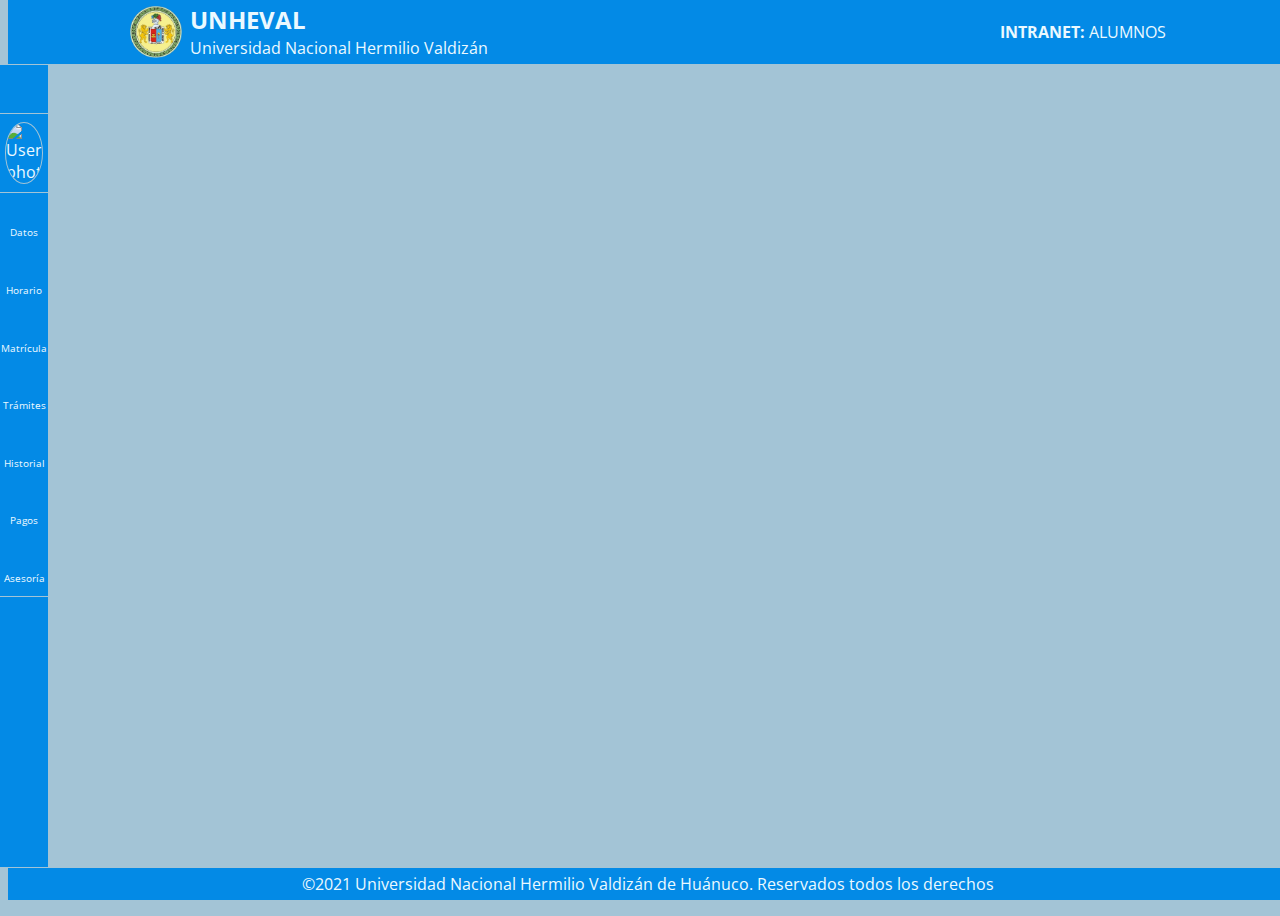
==== dashboard.html @ 90cec8d8 "Render each page in dashboard" ====
<!DOCTYPE html>
<html lang="es">
  <head>
    <meta charset="UTF-8" />
    <meta http-equiv="X-UA-Compatible" content="IE=edge" />
    <meta name="viewport" content="width=device-width, initial-scale=1.0" />
    <link
      rel="stylesheet"
      href="https://necolas.github.io/normalize.css/latest/normalize.css"
    />
    <link
      rel="stylesheet"
      href="https://use.fontawesome.com/releases/v5.15.2/css/all.css"
      integrity="sha384-vSIIfh2YWi9wW0r9iZe7RJPrKwp6bG+s9QZMoITbCckVJqGCCRhc+ccxNcdpHuYu"
      crossorigin="anonymous"
    />
    <link rel="stylesheet" href="src/css/dashboard.css" />
    <link rel="shortcut icon" href="src/img/login.svg" type="image/x-icon" />
    <title>Intranet unheval</title>
  </head>
  <body>
    <header class="header">
      <div class="brand">
        <picture class="brand__logo">
          <img
            class="brand__logo-img"
            src="src/img/logo-unheval.png"
            alt="Logo de la universidad"
          />
        </picture>
        <div class="brand__text">
          <h2>UNHEVAL</h2>
          <p>Universidad Nacional Hermilio Valdizán</p>
        </div>
      </div>
      <div class="site">
        <p><b>INTRANET:</b> ALUMNOS</p>
      </div>
    </header>
    <main class="main">
      <div class="dashboard__container dashboard__container-collapsed">
        <aside id="sidemenu" class="sidemenu sidemenu-collapsed">
          <!-- Button -->
          <header class="sidemenu__header">
            <i
              id="sidemenu__button"
              class="sidemenu__header-button fa fa-bars"
            ></i>
          </header>

          <!-- Profile -->
          <div class="sidemenu__profile">
            <picture class="sidemenu__profile-photo">
              <img
                src="https://drive.google.com/uc?export=download&id=1Q8YQK-tBnjkVhnMF_ZxvOctD1x_DLb59"
                alt="User photo"
              />
            </picture>
            <div class="sidemenu__profile-name">
              <p>Gustavo Adolfo Atencio Mauricio</p>
            </div>
          </div>

          <!-- Menu -->
          <nav class="sidemenu__menu-container">
            <ul class="sidemenu__menu">
              <li class="sideitem" id="page__personal-data">
                <a href="#personal-data">
                  <i class="sideitem__icon fa fa-id-card"></i>
                  <span class="sideitem__info-expanded">Datos Personales</span>
                  <span class="sideitem__info-collapsed">Datos</span>
                </a>
              </li>

              <li class="sideitem" id="page__schedule">
                <a href="#schedule">
                  <i class="sideitem__icon fa fa-calendar-alt"></i>
                  <span class="sideitem__info-expanded">
                    Horario / Asistencia
                  </span>
                  <span class="sideitem__info-collapsed"> Horario </span>
                </a>
              </li>

              <li class="sideitem" id="page__inscriptions">
                <a href="#inscriptions">
                  <i class="sideitem__icon fa fa-file-signature"></i>
                  <span class="sideitem__info-expanded">Inscripciones</span>
                  <span class="sideitem__info-collapsed">Matrícula</span>
                </a>
              </li>

              <li class="sideitem" id="page__formalities">
                <a href="#formalities">
                  <i class="sideitem__icon fa fa-chalkboard-teacher"></i>
                  <span class="sideitem__info-expanded">Trámites</span>
                  <span class="sideitem__info-collapsed">Trámites</span>
                </a>
              </li>

              <li class="sideitem" id="page__record">
                <a href="#record">
                  <i class="sideitem__icon fa fa-address-book"></i>
                  <span class="sideitem__info-expanded">
                    Historial Académico
                  </span>
                  <span class="sideitem__info-collapsed">Historial</span>
                </a>
              </li>

              <li class="sideitem" id="page__payments">
                <a href="#payments">
                  <i class="sideitem__icon fa fa-receipt"></i>
                  <span class="sideitem__info-expanded">Pagos / Deudas</span>
                  <span class="sideitem__info-collapsed">Pagos</span>
                </a>
              </li>

              <li class="sideitem" id="page__tutoring">
                <a href="#tutoring">
                  <i class="sideitem__icon fa fa-school"></i>
                  <span class="sideitem__info-expanded">
                    Asesoría / Tutoría
                  </span>
                  <span class="sideitem__info-collapsed">Asesoría</span>
                </a>
              </li>
            </ul>
          </nav>
        </aside>
        <div class="pages__container" id="pages"></div>
      </div>
    </main>
    <footer class="footer">
      ©2021 Universidad Nacional Hermilio Valdizán de Huánuco. Reservados todos
      los derechos
    </footer>
    <script type="module" src="src/js/dashboard.js"></script>
  </body>
</html>
---- src/css/dashboard.css ----
@import url(./style.css);
@import url(./header/header.css);
@import url(./footer/footer.css);
@import url(./sidemenu/sidemenu.css);

:root {
  --width: 15em;
  --width-collapsed: 3em;
  --border: 1px solid var(--light-blue);
}

/*********************************/
/* Side menu expanded */
/*********************************/

.dashboard__container {
  width: 100%;
  height: 100%;
  position: relative;
  padding-left: var(--width);
  transition: 0.3s ease-in-out all;
}

/*********************************/
/* Side menu collapsed */
/*********************************/

.dashboard__container-collapsed {
  padding-left: var(--width-collapsed);
}

.sidemenu-collapsed {
  width: var(--width-collapsed);
}

.pages__container {
  width: 100%;
  height: 100%;
  display: flex;
  justify-content: center;
  align-items: center;
}
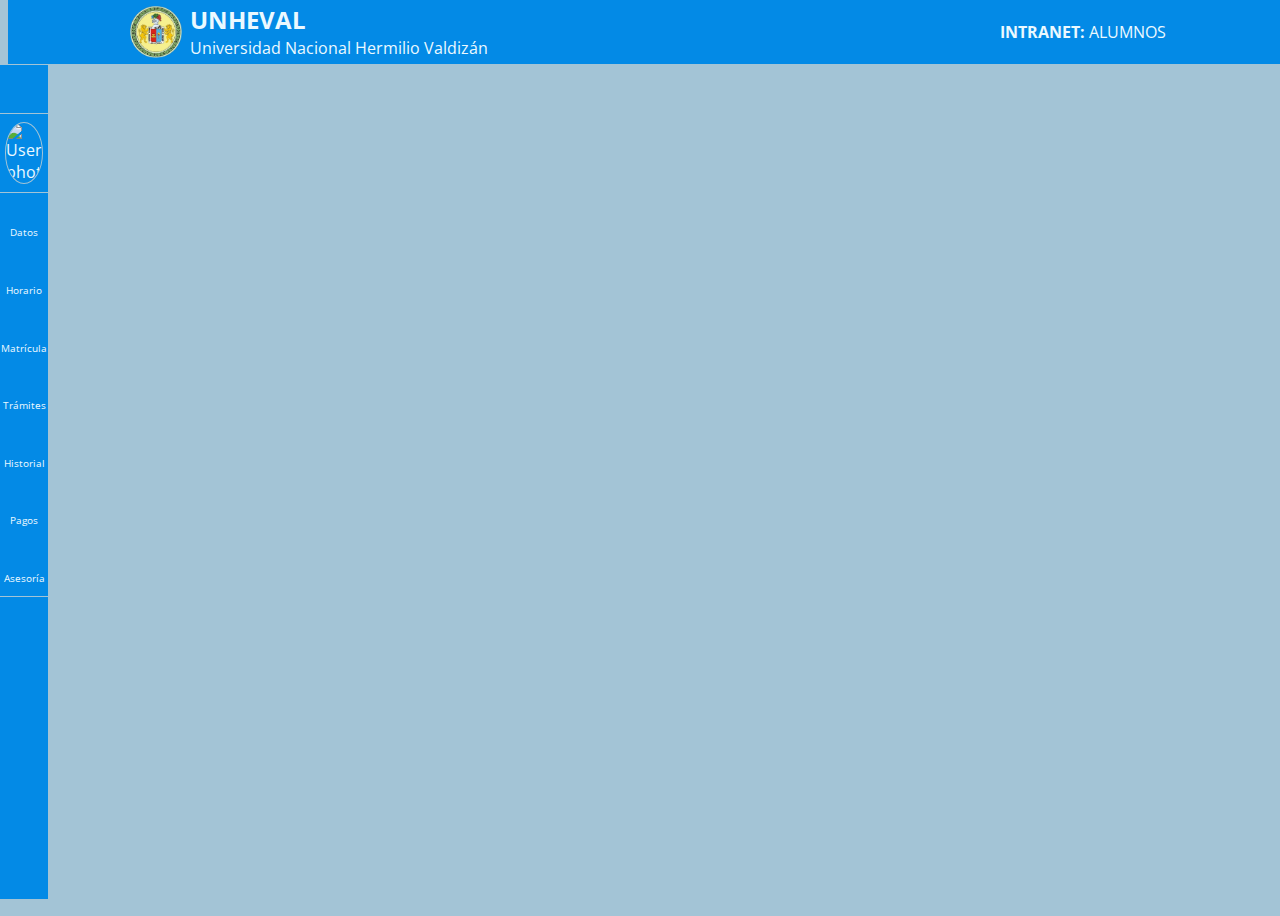
==== commit 78386dc2: "Personal data structure" ====
--- a/dashboard.html
+++ b/dashboard.html
@@ -14,8 +14,8 @@
       integrity="sha384-vSIIfh2YWi9wW0r9iZe7RJPrKwp6bG+s9QZMoITbCckVJqGCCRhc+ccxNcdpHuYu"
       crossorigin="anonymous"
     />
-    <link rel="stylesheet" href="src/css/dashboard.css" />
-    <link rel="shortcut icon" href="src/img/login.svg" type="image/x-icon" />
+    <link rel="stylesheet" href="./src/css/dashboard.css" />
+    <link rel="shortcut icon" href="./src/img/login.svg" type="image/x-icon" />
     <title>Intranet unheval</title>
   </head>
   <body>
@@ -24,7 +24,7 @@
         <picture class="brand__logo">
           <img
             class="brand__logo-img"
-            src="src/img/logo-unheval.png"
+            src="./src/img/logo-unheval.png"
             alt="Logo de la universidad"
           />
         </picture>
@@ -128,13 +128,9 @@
             </ul>
           </nav>
         </aside>
-        <div class="pages__container" id="pages"></div>
+        <div class="page__container" id="pages"></div>
       </div>
     </main>
-    <footer class="footer">
-      ©2021 Universidad Nacional Hermilio Valdizán de Huánuco. Reservados todos
-      los derechos
-    </footer>
     <script type="module" src="src/js/dashboard.js"></script>
   </body>
 </html>
--- a/src/css/dashboard.css
+++ b/src/css/dashboard.css
@@ -1,12 +1,15 @@
 @import url(./style.css);
 @import url(./header/header.css);
-@import url(./footer/footer.css);
 @import url(./sidemenu/sidemenu.css);
 
 :root {
   --width: 15em;
   --width-collapsed: 3em;
   --border: 1px solid var(--light-blue);
+}
+
+.main {
+  padding-bottom: 0;
 }
 
 /*********************************/
@@ -33,10 +36,8 @@
   width: var(--width-collapsed);
 }
 
-.pages__container {
+.page__container {
   width: 100%;
   height: 100%;
-  display: flex;
-  justify-content: center;
-  align-items: center;
+  /* overflow-y: auto; */
 }
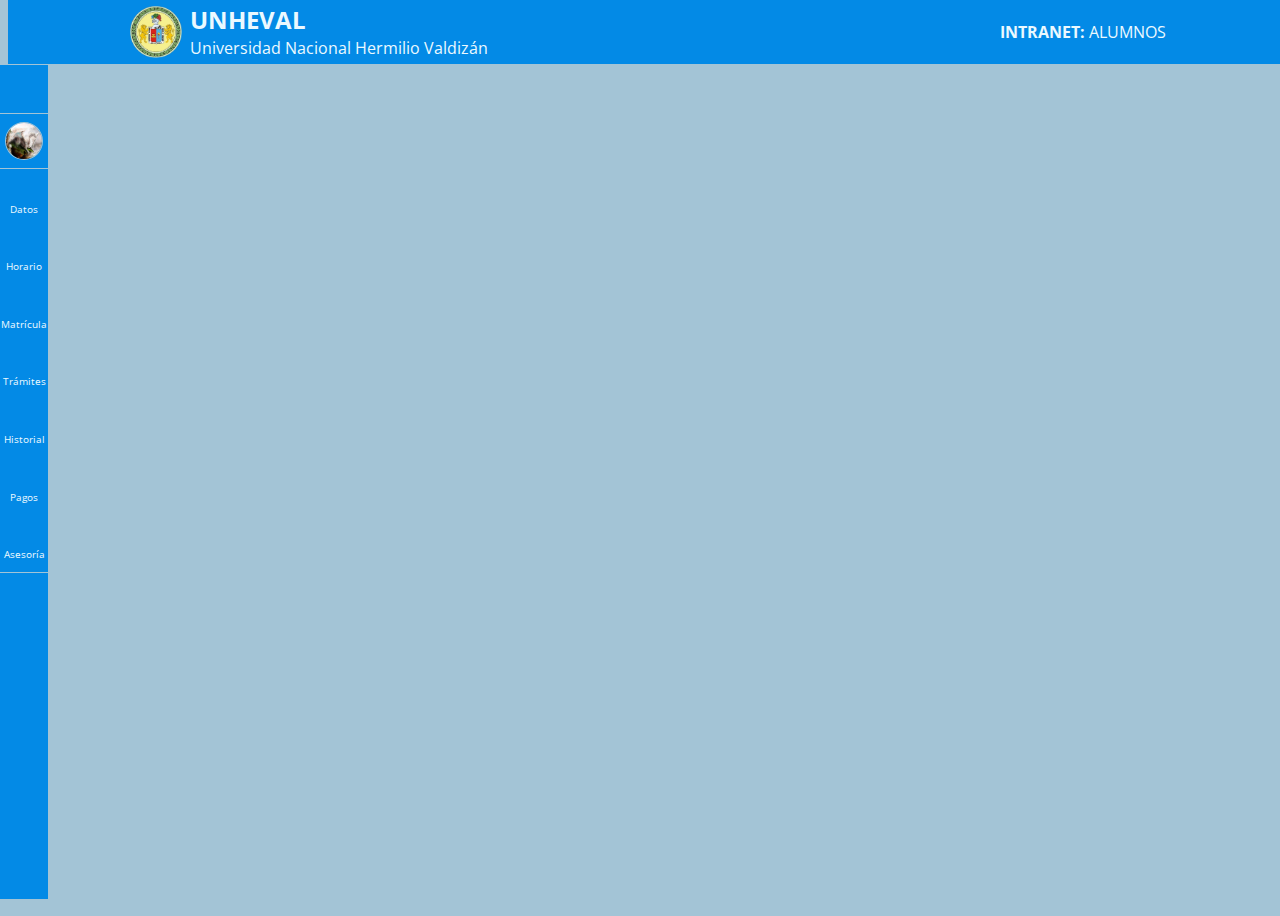
==== commit 8d3b716c: "Merge branch 'main' into gh-pages" ====
--- a/dashboard.html
+++ b/dashboard.html
@@ -51,10 +51,7 @@
           <!-- Profile -->
           <div class="sidemenu__profile">
             <picture class="sidemenu__profile-photo">
-              <img
-                src="https://drive.google.com/uc?export=download&id=1Q8YQK-tBnjkVhnMF_ZxvOctD1x_DLb59"
-                alt="User photo"
-              />
+              <img src="./src/img/users/user.jpg" alt="User photo" />
             </picture>
             <div class="sidemenu__profile-name">
               <p>Gustavo Adolfo Atencio Mauricio</p>
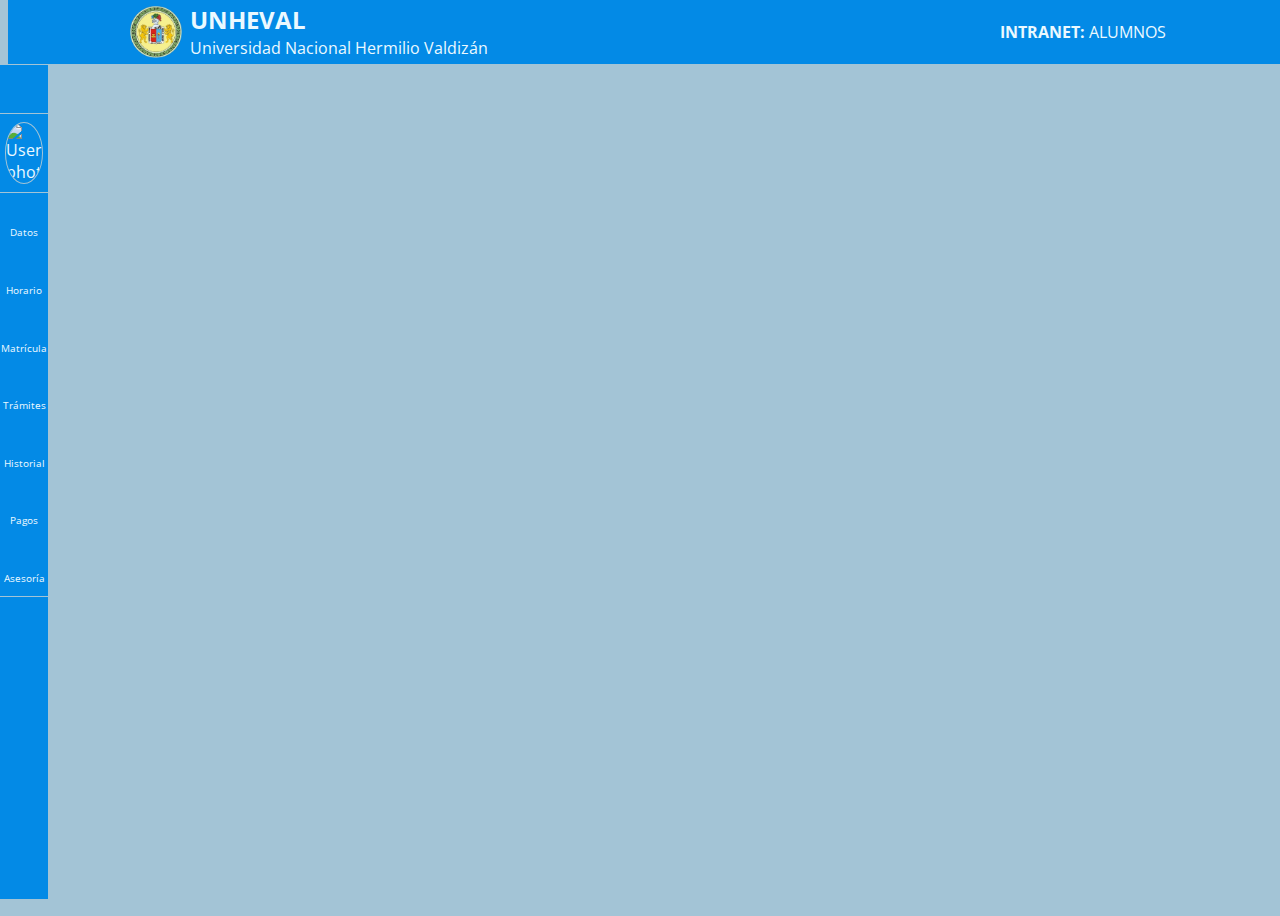
==== commit 64eae2c4: "Form components, refactoring page personal data" ====
--- a/dashboard.html
+++ b/dashboard.html
@@ -15,7 +15,7 @@
       crossorigin="anonymous"
     />
     <link rel="stylesheet" href="./src/css/dashboard.css" />
-    <link rel="shortcut icon" href="./src/img/login.svg" type="image/x-icon" />
+    <link rel="shortcut icon" href="./src/img/login.svg" type="image/svg+xml" />
     <title>Intranet unheval</title>
   </head>
   <body>
@@ -51,7 +51,10 @@
           <!-- Profile -->
           <div class="sidemenu__profile">
             <picture class="sidemenu__profile-photo">
-              <img src="./src/img/users/user.jpg" alt="User photo" />
+              <img
+                src="https://drive.google.com/uc?export=download&id=1Q8YQK-tBnjkVhnMF_ZxvOctD1x_DLb59"
+                alt="User photo"
+              />
             </picture>
             <div class="sidemenu__profile-name">
               <p>Gustavo Adolfo Atencio Mauricio</p>
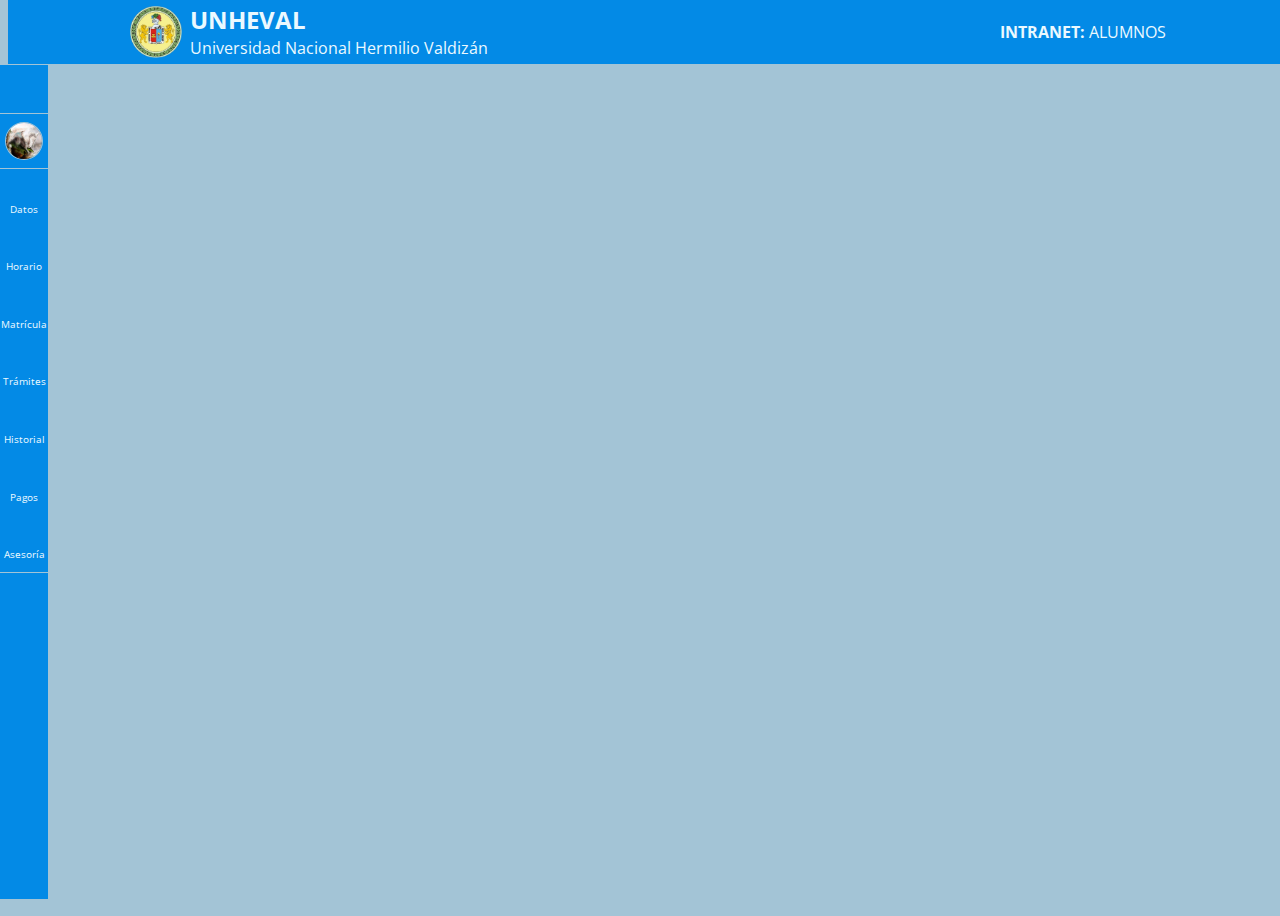
==== commit 9f58ab95: "Merge branch 'main' into gh-pages" ====
--- a/dashboard.html
+++ b/dashboard.html
@@ -51,10 +51,7 @@
           <!-- Profile -->
           <div class="sidemenu__profile">
             <picture class="sidemenu__profile-photo">
-              <img
-                src="https://drive.google.com/uc?export=download&id=1Q8YQK-tBnjkVhnMF_ZxvOctD1x_DLb59"
-                alt="User photo"
-              />
+              <img src="./src/img/users/user.jpg" alt="User photo" />
             </picture>
             <div class="sidemenu__profile-name">
               <p>Gustavo Adolfo Atencio Mauricio</p>
